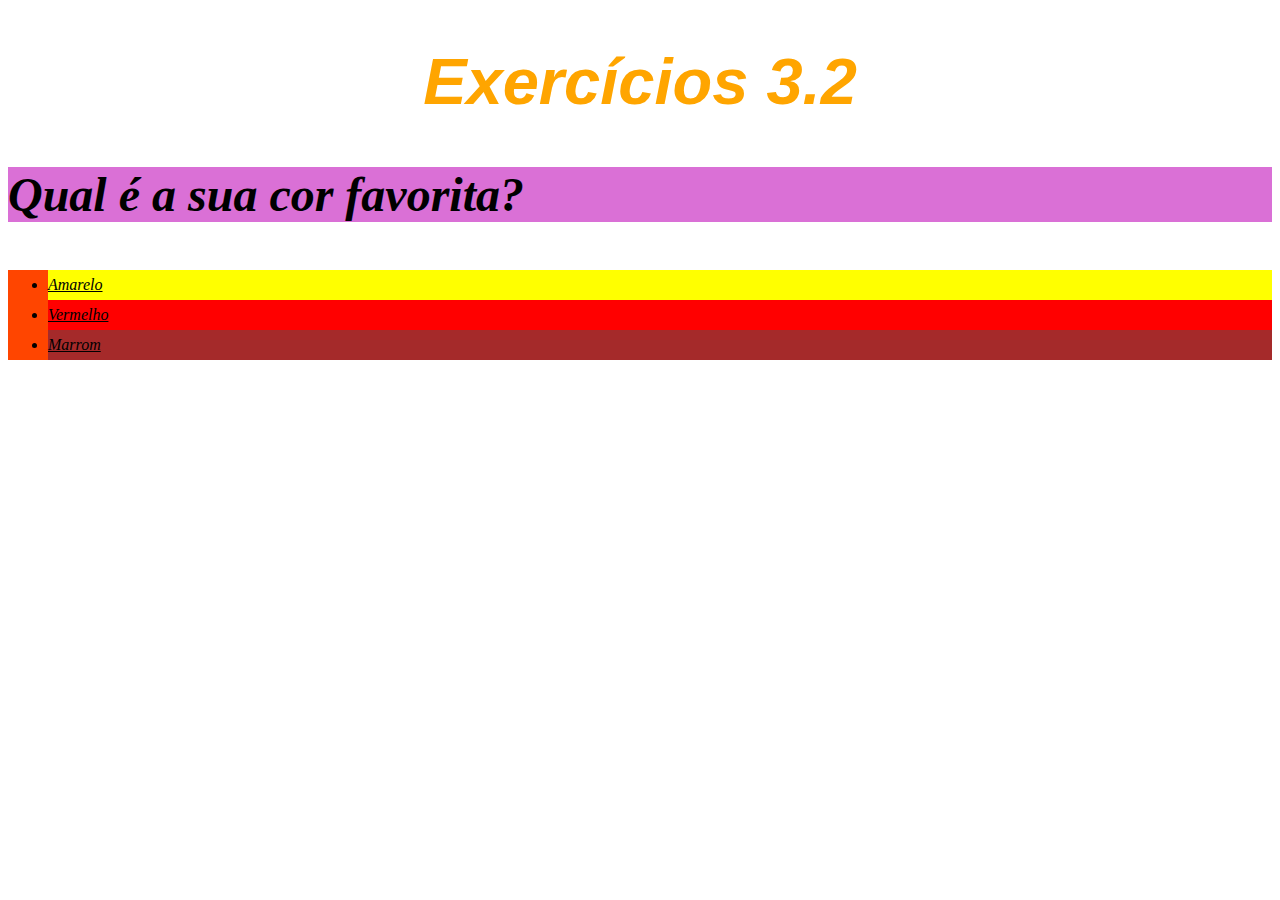
==== bloco_3/dia_2/index.html @ 3beab973 "Desafio Aula: adiciona index HTML" ====
<!DOCTYPE html>

<html lang="pt-br">
  <head>

    <meta charset="UTF-8">
    <title>Basic CSS</title>

    <style>
        body {
            font-size: 16px;
            font-style: oblique;
        }

        h1 {
            font-size: 65px;
            color: orange;
            font-family: sans-serif;
            text-align: center;
        }
        
        p {
            font-weight: 600;
            font-size: 3em;
        }

        ul {
            background-color: orangered;
        }
     
        .BGstyle {
            background-color: orchid;
        }

        .listDecoration {
            line-height: 30px;
            text-decoration: underline;
        }

        #changeBGcolorFirstItemList {
            background-color: yellow;
        }

        #changeBGcolorSecondItemList {
            background-color: red;
        }

        #changeBGcolorThirdItemList {
            background-color: brown;
        }

    </style>

  </head>

  <body>
      
       <!-- Todo List
           Parte 1 
        Exercícios
     1 - Modifique o tamanho do h1 para 65 pixels ==>done!
     2 - Modifique a cor do texto do h1 para laranja ==>done!
     3 - Modifique a cor de fundo da lista não ordenada ==>done!
     4 - Crie uma classe para modificar a cor de fundo da tag p e da ul ao mesmo tempo ==>done!
        Parte 2
       Exercícios
     1 - Modifique o família do h1 para sans-serif ==>done!
     2 - Deixe o parágrafo com o font-weight 600 ==>done!
     3 - Modifique o font-size do body para 16px ==>done!
     4 - Coloque o tamanho do parágrafo com o tamanho de 3 vezes o padrão do body ==>done!
     5 - Explore as propriedades font-style, line-height, text-align e text-decoration ==>done!
     6 - Troque a cor de fundo de cada item da lista para a cor correspondente ao texto ==>done!
        Parte 3
       Exercícios
      Coloque todo o CSS criado até agora nos exercícios anteriores em um arquivo externo.
    -->

    <h1>Exercícios 3.2</h1>

    <p class="BGstyle">Qual é a sua cor favorita?</p>

    <ul class="BGstyle, listDecoration">
      <li id="changeBGcolorFirstItemList">Amarelo</li>
      <li id="changeBGcolorSecondItemList">Vermelho</li>
      <li id="changeBGcolorThirdItemList">Marrom</li>
    </ul>

  </body>
</html>
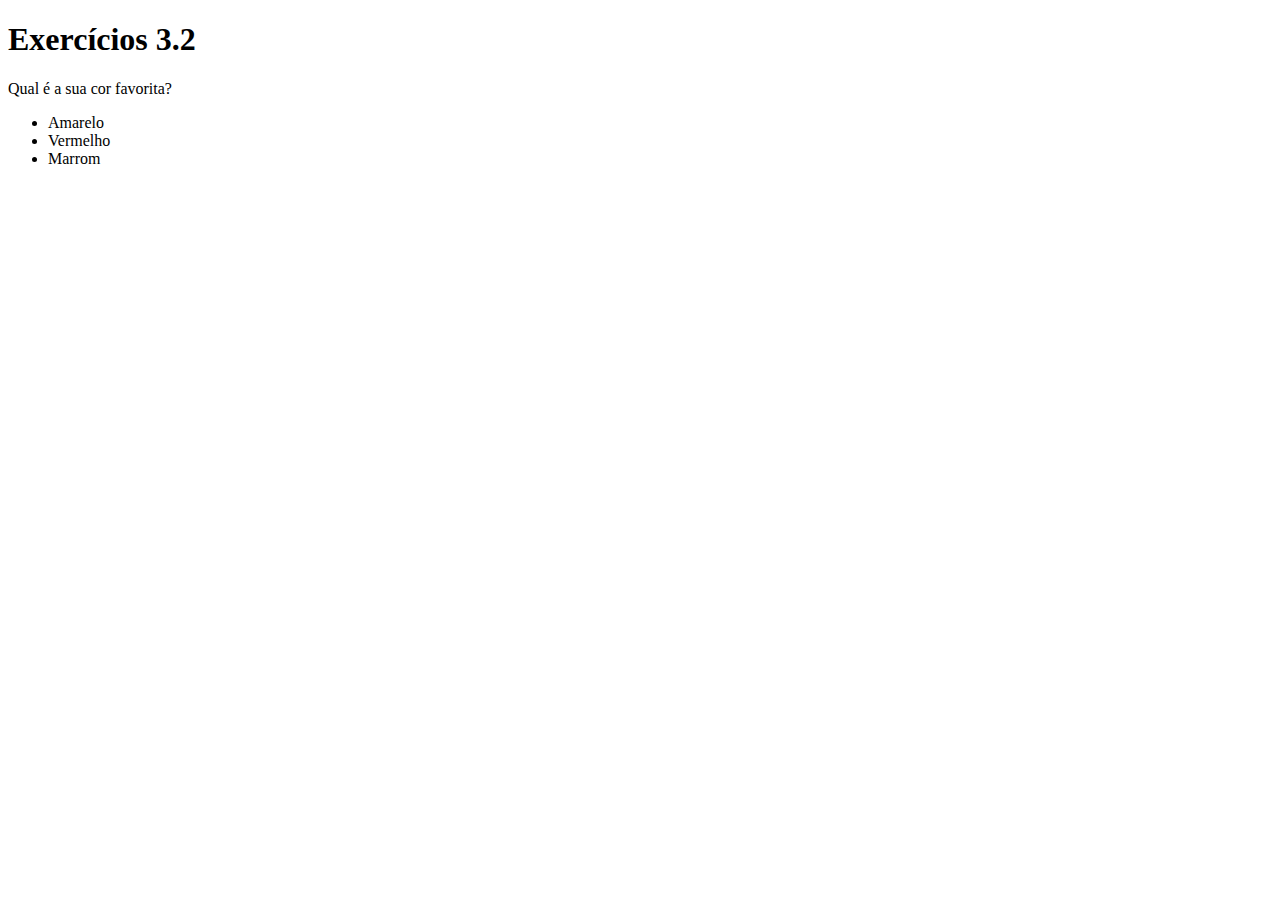
==== commit a43c78ab: "Adiciona style CSS como link no index" ====
--- a/bloco_3/dia_2/index.html
+++ b/bloco_3/dia_2/index.html
@@ -5,56 +5,12 @@
 
     <meta charset="UTF-8">
     <title>Basic CSS</title>
-
-    <style>
-        body {
-            font-size: 16px;
-            font-style: oblique;
-        }
-
-        h1 {
-            font-size: 65px;
-            color: orange;
-            font-family: sans-serif;
-            text-align: center;
-        }
-        
-        p {
-            font-weight: 600;
-            font-size: 3em;
-        }
-
-        ul {
-            background-color: orangered;
-        }
-     
-        .BGstyle {
-            background-color: orchid;
-        }
-
-        .listDecoration {
-            line-height: 30px;
-            text-decoration: underline;
-        }
-
-        #changeBGcolorFirstItemList {
-            background-color: yellow;
-        }
-
-        #changeBGcolorSecondItemList {
-            background-color: red;
-        }
-
-        #changeBGcolorThirdItemList {
-            background-color: brown;
-        }
-
-    </style>
+    <link rel="stylesheet" type="text/css" href="style.css">
 
   </head>
 
   <body>
-      
+
        <!-- Todo List
            Parte 1 
         Exercícios
